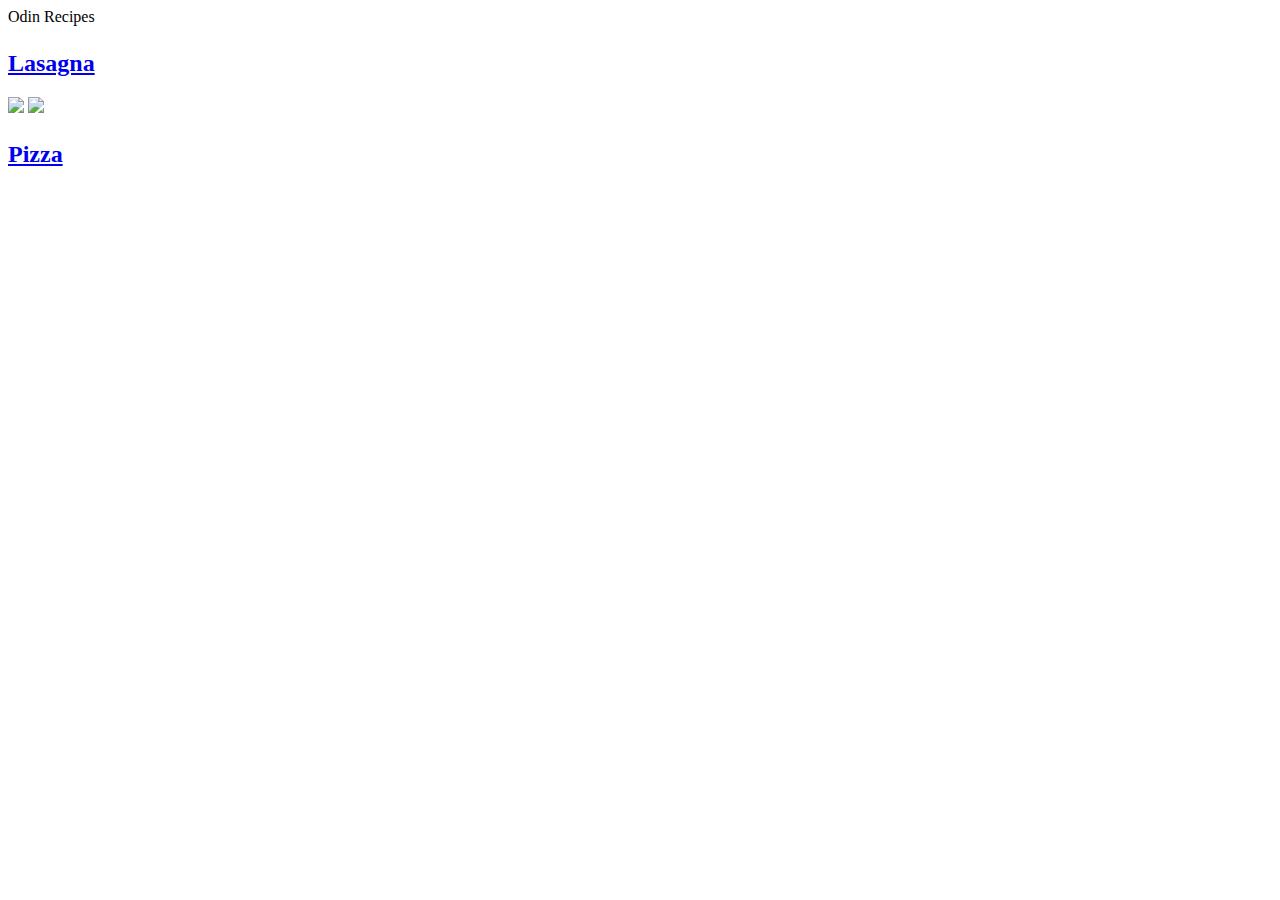
==== index.html @ 86865bee "Add files via upload" ====
<!DOCTYPE html>
<html lang="en">
<head>
    <meta charset="UTF-8">
    <meta http-equiv="X-UA-Compatible" content="IE=edge">
    <meta name="viewport" content="width=device-width, initial-scale=1.0">
    <title>Recipes</title>
    <link rel="stylesheet" href="/Users\Mystic_HKx\OneDrive\Desktop\odin-recipes\css\style.css">
</head>
<body>
    <div id = "title">Odin Recipes</div>
    <h2><p><a href="recipes/lasagna.html"> <div id="contents"> Lasagna </div></a></h2></p>
    
    <img src="\Users\Mystic_HKx\OneDrive\Desktop\odin-recipes\img\lasicon.jpg" class="image1">

    <img src="\Users\Mystic_HKx\OneDrive\Desktop\odin-recipes\img\pza.jpg" class="image2">
    
    <h2><p><a href="recipes/pizza.html"> <div id="contents">Pizza</div></a></p></h2>
</body>
</html>
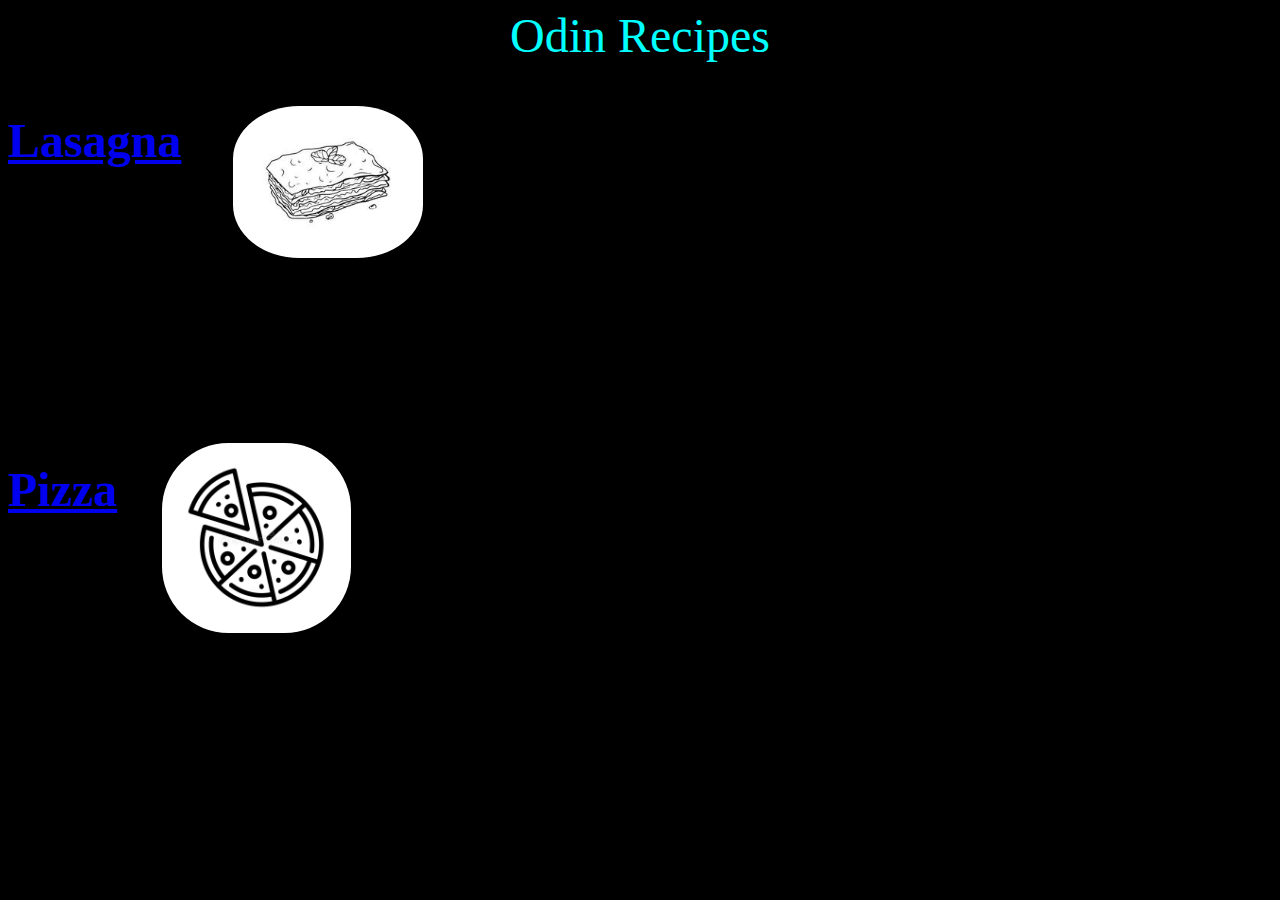
==== commit f8ac48ba: "Update index.html" ====
--- a/index.html
+++ b/index.html
@@ -5,16 +5,16 @@
     <meta http-equiv="X-UA-Compatible" content="IE=edge">
     <meta name="viewport" content="width=device-width, initial-scale=1.0">
     <title>Recipes</title>
-    <link rel="stylesheet" href="/Users\Mystic_HKx\OneDrive\Desktop\odin-recipes\css\style.css">
+    <link rel="stylesheet" href="style.css">
 </head>
 <body>
     <div id = "title">Odin Recipes</div>
-    <h2><p><a href="recipes/lasagna.html"> <div id="contents"> Lasagna </div></a></h2></p>
+    <h2><p><a href="lasagna.html"> <div id="contents"> Lasagna </div></a></h2></p>
     
-    <img src="\Users\Mystic_HKx\OneDrive\Desktop\odin-recipes\img\lasicon.jpg" class="image1">
+    <img src="lasicon.jpg" class="image1">
 
-    <img src="\Users\Mystic_HKx\OneDrive\Desktop\odin-recipes\img\pza.jpg" class="image2">
+    <img src="pza.jpg" class="image2">
     
-    <h2><p><a href="recipes/pizza.html"> <div id="contents">Pizza</div></a></p></h2>
+    <h2><p><a href="pizza.html"> <div id="contents">Pizza</div></a></p></h2>
 </body>
-</html>+</html>
--- a/style.css
+++ b/style.css
@@ -0,0 +1,56 @@
+#title {
+    color: aqua ; text-align: center; font-size: 300%;
+}
+
+#contents {
+    font-size: 200%;
+}
+
+div {
+    color: purple;
+    background-color: black;
+  }
+
+  p {
+    color: red; font-size: 50px; font-family: Verdana, Geneva, Tahoma, sans-serif;
+  }
+
+body {
+    background-color: black;
+}
+
+#page1 {
+    background-color: rgba(250, 8, 230, 0.521);
+}
+ul {
+    color: aliceblue;
+}
+
+#lasagnaol {
+    color: rgb(255, 255, 255);
+}
+
+.image1 {
+    width: 15%;
+    height: 10%;
+    border-radius: 35%;
+    position: relative; left: 225px; bottom: 150px; 
+
+
+}
+
+.image2 {
+    width: 15%;
+    height: 10%;
+    border-radius: 35%;
+    position: relative; left: -40px; top: 225px;  
+}
+
+ul {
+    font-size: 40px;
+}
+
+ol {
+    font-size: 40px;
+    color: white;
+}